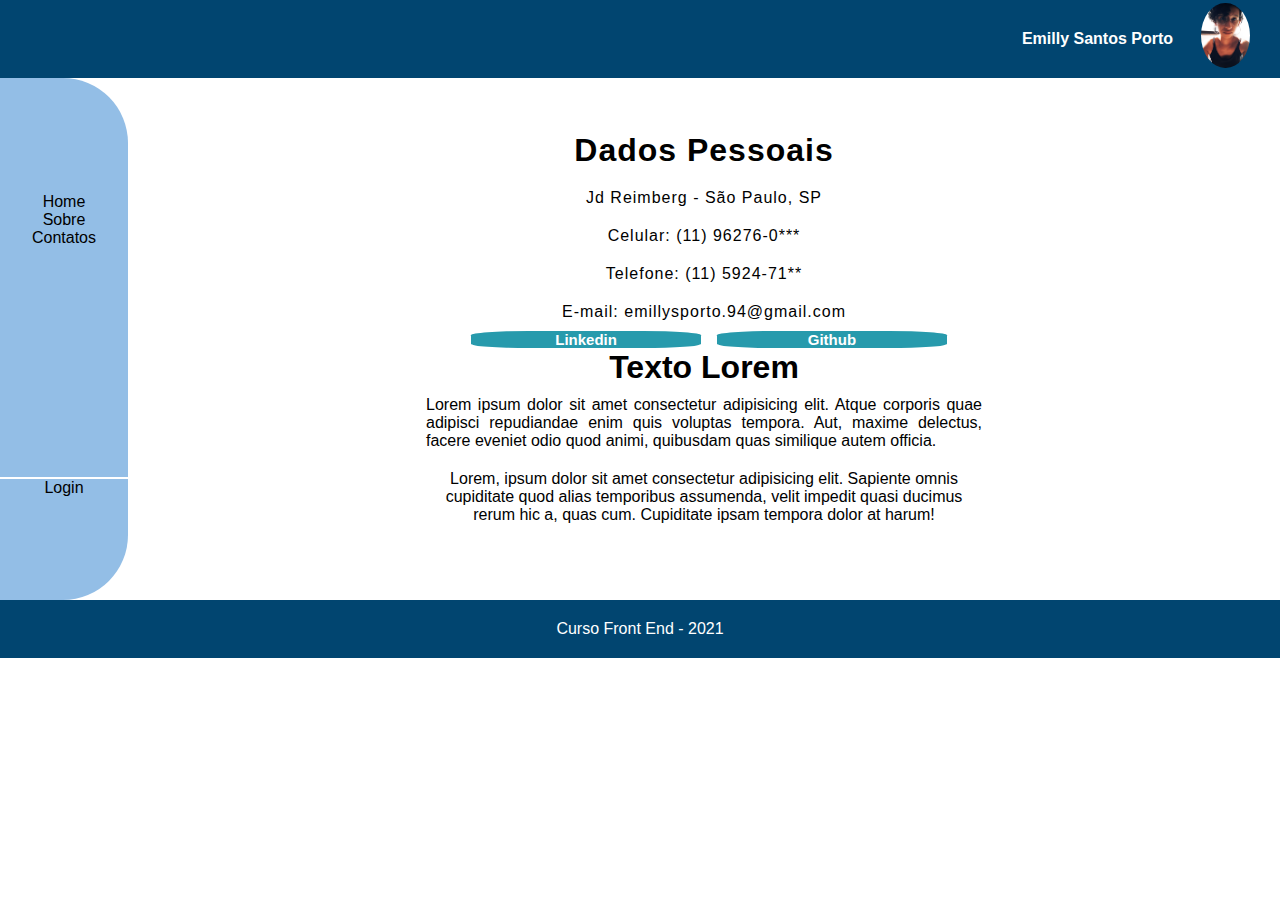
==== Index.html @ 4f66701c "iniciando no git pela EBAC" ====
<!DOCTYPE html>
<html lang="pt-br">
	<head>
		<title>Curso Front End - HTML</title>
		<meta charset="utf-8">
		 <link rel="preconnect" href="https://fonts.googleapis.com">
		<link rel="preconnect" href="https://fonts.gstatic.com" crossorigin>
		<link href="https://fonts.googleapis.com/css2?family=Comforter+Brush&display=swap" rel="stylesheet">
		<link rel="stylesheet" type="text/css" href="css/style.css"> 
	</head>
	<body>
		<header class="header-index">
  			<h4>Emilly Santos Porto</h4>
        <div id="div-imgPerfil">
          <img src="img/imgPerfil.jpg" alt="imagem do perfil">
        </div>
		</header>

<section>
  <nav id="nav-index">
    <ul>
      <li><a href="Index.html">Home</a></li>
      <li><a href="Sobre.html">Sobre</a></li>
      <li><a href="Contato.html">Contatos</a></li>
      <hr>
      <li><a href="Login.html">Login</a></li>
    </ul>
  </nav>
  
  <article>
    <div class="div-esquerda">
      <h1>Dados Pessoais</h1>
      <p>Jd Reimberg - São Paulo, SP</p>
      <p>Celular: (11) 96276-0***</p>
      <p>Telefone: (11) 5924-71**</p>
      <p>E-mail: emillysporto.94@gmail.com</p>
      
        <button>
        <a href="https://www.linkedin.com/in/emillysporto/" target="_blank">Linkedin</a>
      </button>
      <button>
        <a href="https://github.com/emilly94" target="_blank">Github</a>
      </button>
      
      
    </div>
    <div class="div-direita">
      <h1>Texto Lorem</h1>
      <p style="text-align: justify;">
        Lorem ipsum dolor sit amet consectetur adipisicing elit. Atque corporis quae adipisci repudiandae enim quis voluptas tempora. Aut, maxime delectus, facere eveniet odio quod animi, quibusdam quas similique autem officia.
        <p>
          Lorem, ipsum dolor sit amet consectetur adipisicing elit. Sapiente omnis cupiditate quod alias temporibus assumenda, velit impedit quasi ducimus rerum hic a, quas cum. Cupiditate ipsam tempora dolor at harum!
        </p>
      </p>
    </div>
    
  </article>
</section>

<footer class="header-index">
  <p>Curso Front End - 2021</p>
</footer>
	<body>
</html>
---- css/style.css ----
*{
	margin: 0;
	padding: 0;
}
body{
	font-family: Arial, Helvetica, sans-serif;
	bgcolor: #CCCCCC;
}
header{
	text-align: center; 
	color: white; 
	padding: 30px;
}
header h4{
	margin-left: 75%;
}
#div-imgPerfil{
	width: 4%;
  height: 50%;
  float: right;
  margin-bottom: 50px;
  margin-top: -45px;
  margin-right: 0px;
}
nav{
	display: table;
	float: left; 
	width: 10%; 
	height: 522px;
	border-radius: 0 65px 65px 0px;
}
nav ul{
	list-style-type: none;
	margin-top: 115px;
}

nav ul li:hover{
	background-color: black;
	opacity: 0.6;
}

hr{
	margin-top: 180%;
	border: 1px solid white;
}
a{
	color: black;
	text-decoration: none;
}
a:hover{
	color: #c6c4c4;
}
section{
	text-align: center;
}
article{
	float: left; 
	width: 90%; 
	background-color: white; 
	height: 100%;
}

article > input{
	display: block;
	margin-left: 42%;
	border: none;
	background: #dddd;
	height: 6%;
	width: 19%;
}
article textarea{
	display: block;
	margin-left: 42%;
	border: none;
	background: #dddd;
}

article > label{
	margin-right: 12%;
	font-size: 10px;
	color: #c1bdbdde;
}

article > button{
	border: none;
	background: blueviolet;
	color: white;
	height: 10%;
	width: 19%;
	display: block;
	margin-left: 42%;
	border-radius: 30%;
}

.div-esquerda{
	/*float: left;
	width: 50%;
  height: 100%;
	background: green;*/
	text-align: center;
	letter-spacing: 1px;
}

.div-esquerda h1, p, small{
	padding: 10px;
}

.div-esquerda button{
	width: 20%;
  height: 10%;
  border-radius: 25%;
  padding: 0px;
  margin-left: 10px;
	background-color: #279aac;
	border: #00b2c6;
	font-weight: bold;
	font-size: 15px;
}
.div-esquerda button > a{
	color: white;
}
.div-direita{
	/*float: right;
	height: 100%;
	background: red;*/
	width: 50%;
	margin-left: 25%;
}
#div-sobre-2 img{
	width: 2%;
margin-right: 30%;
margin-bottom: -6%;
}
header img{
	width: 100%;
	border-radius: 50%;
}
footer{
	padding: 10px; 
	text-align: center; 
	color: white;
	margin-top: 522px;
}
small{
	font-size: 10px;
}


.header-index{
	background-color: #014570;
}
#nav-index{
	background-color: #93bee6;
}
.header-contato{
	background-color: #026aa7;
}
#nav-contato{
	background-color: #b1dff9;
}
.header-sobre{
	background-color: #00b2c6;
}
#nav-sobre{
	background-color: #9ddae8;
}
.header-tabela{
	background-color: #ddd;
	color: black;
}
#nav-tabela{
	background-color: white;
	height: 340px;
}

#footer-login{
	background-color: #014570;
	margin-top: 679px;
}

#login{
	background-color: white;
	width: 253px;
	height: 50%;
	margin-left: 60%;
	margin-top: -30%;
	position: absolute;
	border-radius: 12%;
}

#login  label{
	margin-left: -70%;
	display: block;
	font-size: 10px;
	color: #a4a4a4;
}
#login button{
	margin-top: 40%;
	width: 85%;
	height: 10%;
	border: none;
	border-radius: 50px;
	background-color: #0101df;
	color: white;
	
}
#user-senha{
	padding-top: 60px;
	margin-bottom: 15%;
}
.login-button{
	border: 1px solid none;
	border-top: none;
	border-left: none;
	border-right: none;
	border-bottom-color: red;
	outline: none;
}
img{
	width: 111%;
	height: 130%;
	position: relative;
}

@media (max-width: 654px) {
	/*.div-esquerda{
		float: none;
    height: 0px;
    width: 360px;
    margin-top: -85%;
    margin-left: 50%;
	}*/
	.div-direita{
    width: 60%;
	}
	article{
		width: 88%;
	}
	#login{
		margin-left: 25%;
	}
	img{
		width: 116%;
	}/**/
}
@media(max-width: 550px){
	.div-direita{
    width: 68%;
	}
	article{
		width: 86%;
	}
	#login{
		margin-left: 25%;
	}
	img{
		width: 116%;
	}
}
@media(max-width: 472px){
	.div-direita{
    width: 80%;
		margin-left: 10%;
	}
	article{
		width: 84%;
	}
	#login{
		margin-left: 20%;
	}
	img{
		width: 119%;
	}
}
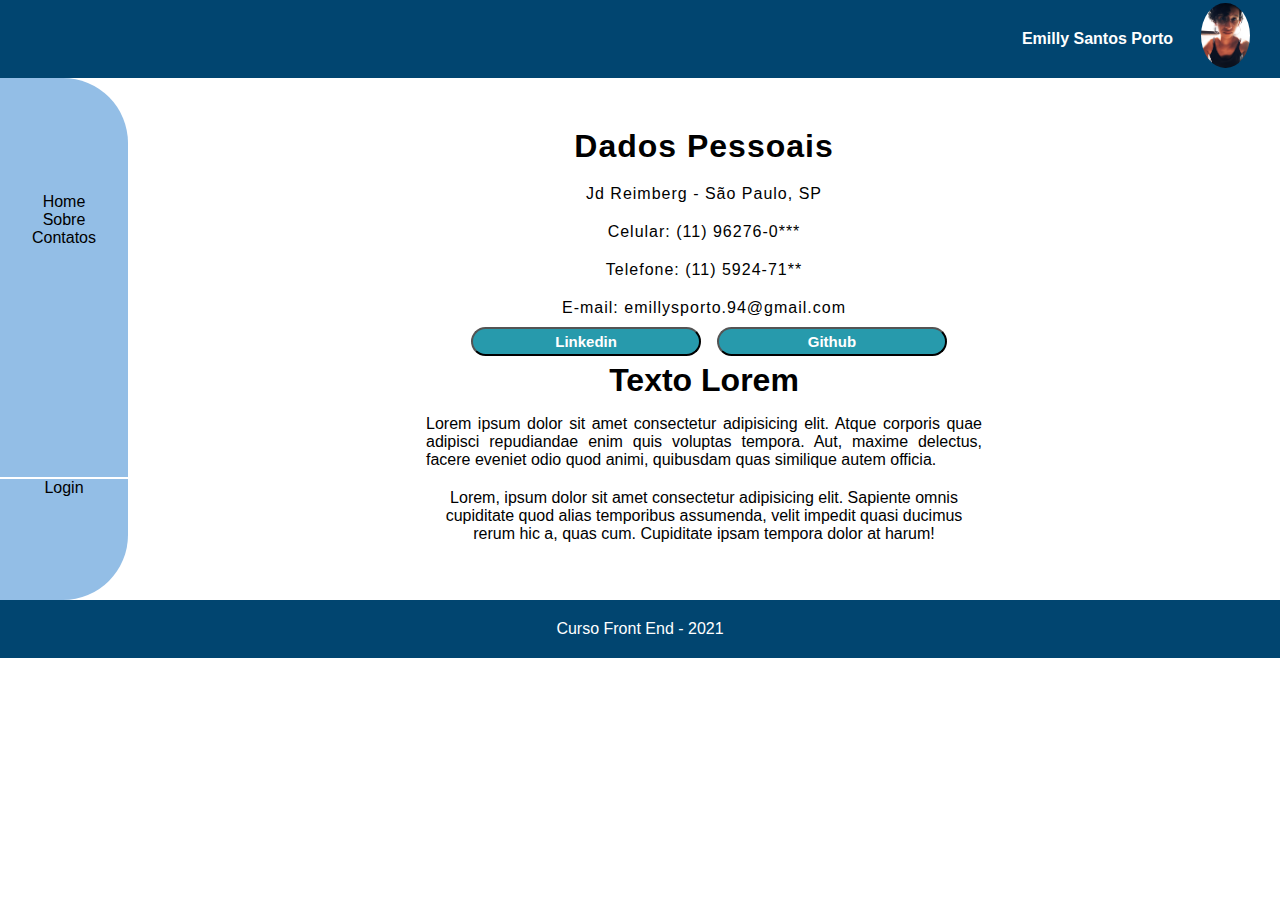
==== commit ec7361e8: "refatorando o codigo" ====
--- a/Index.html
+++ b/Index.html
@@ -6,14 +6,12 @@
 		 <link rel="preconnect" href="https://fonts.googleapis.com">
 		<link rel="preconnect" href="https://fonts.gstatic.com" crossorigin>
 		<link href="https://fonts.googleapis.com/css2?family=Comforter+Brush&display=swap" rel="stylesheet">
-		<link rel="stylesheet" type="text/css" href="css/style.css"> 
+		<link rel="stylesheet" type="text/css" href="css/layout.css">
 	</head>
 	<body>
 		<header class="header-index">
   			<h4>Emilly Santos Porto</h4>
-        <div id="div-imgPerfil">
           <img src="img/imgPerfil.jpg" alt="imagem do perfil">
-        </div>
 		</header>
 
 <section>
--- a/css/layout.css
+++ b/css/layout.css
@@ -0,0 +1,59 @@
+@import url(style.css);
+@import url(layout-color.css);
+@import url(responsive.css);
+
+*{
+	margin: 0;
+	padding: 0;
+}
+body{
+	font-family: Arial, Helvetica, sans-serif;
+}
+header{
+	text-align: center; 
+	color: white; 
+	padding: 30px;
+}
+header > img{
+	width: 4%;
+  height: 50%;
+	border-radius: 50%;
+  float: right;
+  margin-bottom: 50px;
+  margin-top: -45px;
+  margin-right: 0px;
+}
+nav{
+	display: table;
+	float: left; 
+	width: 10%; 
+	height: 522px;
+	border-radius: 0 65px 65px 0px;
+}
+nav ul{
+	list-style-type: none;
+	margin-top: 115px;
+}
+hr{
+	margin-top: 180%;
+	border: 1px solid white;
+}
+a{
+	color: black;
+	text-decoration: none;
+}
+section{
+	text-align: center;
+}
+article{
+	float: left; 
+	width: 90%; 
+	background-color: white; 
+	height: 100%;
+}
+footer{
+	padding: 10px; 
+	text-align: center; 
+	color: white;
+	margin-top: 522px;
+}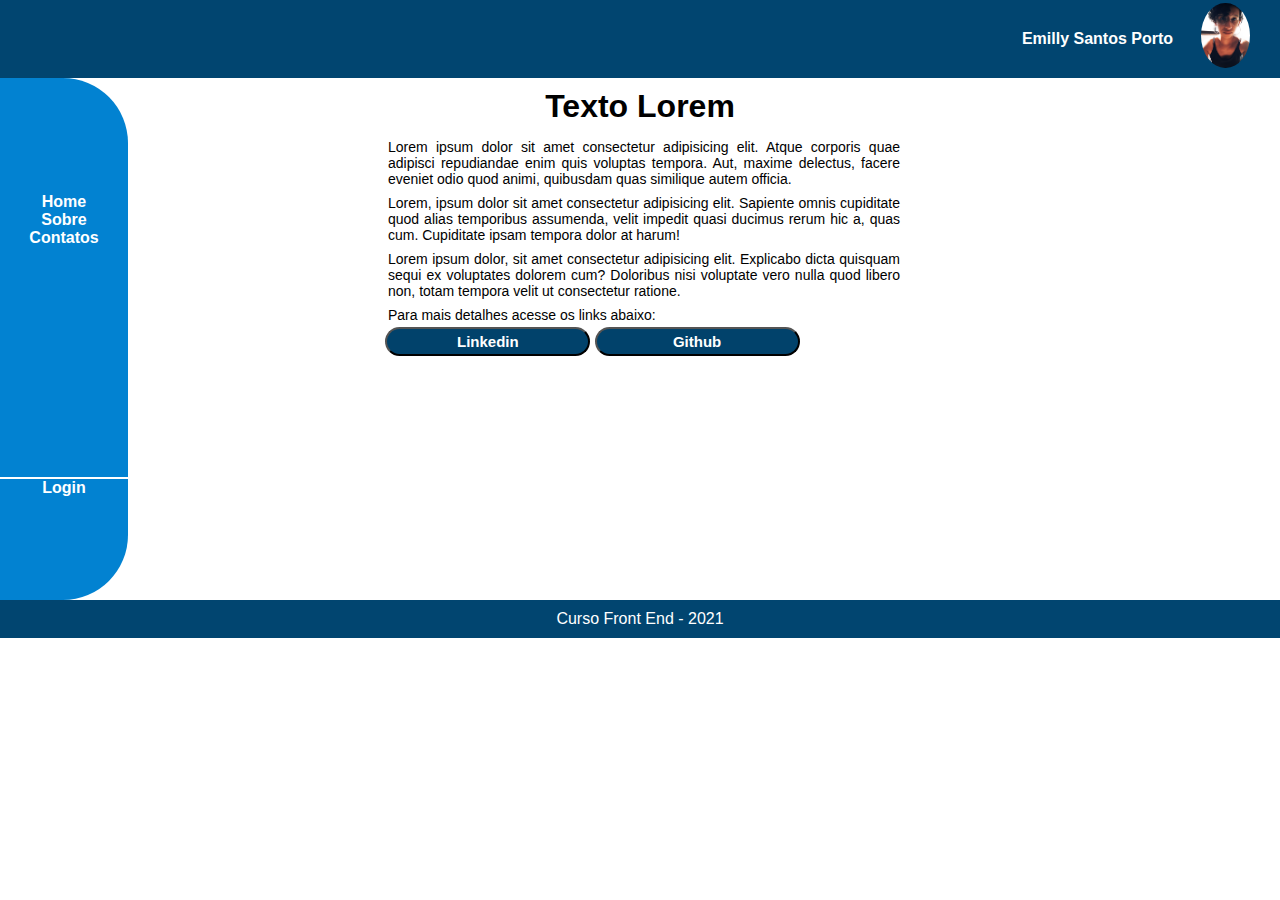
==== commit bac236c7: "responsive" ====
--- a/Index.html
+++ b/Index.html
@@ -2,6 +2,7 @@
 <html lang="pt-br">
 	<head>
 		<title>Curso Front End - HTML</title>
+    <meta name="viewport" content="width=device-width, initial-scale=1">
 		<meta charset="utf-8">
 		 <link rel="preconnect" href="https://fonts.googleapis.com">
 		<link rel="preconnect" href="https://fonts.gstatic.com" crossorigin>
@@ -26,32 +27,28 @@
   </nav>
   
   <article>
-    <div class="div-esquerda">
-      <h1>Dados Pessoais</h1>
-      <p>Jd Reimberg - São Paulo, SP</p>
-      <p>Celular: (11) 96276-0***</p>
-      <p>Telefone: (11) 5924-71**</p>
-      <p>E-mail: emillysporto.94@gmail.com</p>
-      
+      <h1>Texto Lorem</h1>
+      <p>
+        Lorem ipsum dolor sit amet consectetur adipisicing elit. Atque corporis quae adipisci repudiandae enim quis voluptas tempora. Aut, maxime delectus, facere eveniet odio quod animi, quibusdam quas similique autem officia.
+      </p>
+      <p>
+        Lorem, ipsum dolor sit amet consectetur adipisicing elit. Sapiente omnis cupiditate quod alias temporibus assumenda, velit impedit quasi ducimus rerum hic a, quas cum. Cupiditate ipsam tempora dolor at harum!
+      </p>
+      <p>
+        Lorem ipsum dolor, sit amet consectetur adipisicing elit. Explicabo dicta quisquam sequi ex voluptates dolorem cum? Doloribus nisi voluptate vero nulla quod libero non, totam tempora velit ut consectetur ratione.
+      </p>
+      <p>
+        Para mais detalhes acesse os links abaixo:
+      </p>
+      <span>
         <button>
-        <a href="https://www.linkedin.com/in/emillysporto/" target="_blank">Linkedin</a>
-      </button>
+          <a href="https://www.linkedin.com/in/emillysporto/" target="_blank">Linkedin</a>
+        </button>
       <button>
         <a href="https://github.com/emilly94" target="_blank">Github</a>
       </button>
+      </span>
       
-      
-    </div>
-    <div class="div-direita">
-      <h1>Texto Lorem</h1>
-      <p style="text-align: justify;">
-        Lorem ipsum dolor sit amet consectetur adipisicing elit. Atque corporis quae adipisci repudiandae enim quis voluptas tempora. Aut, maxime delectus, facere eveniet odio quod animi, quibusdam quas similique autem officia.
-        <p>
-          Lorem, ipsum dolor sit amet consectetur adipisicing elit. Sapiente omnis cupiditate quod alias temporibus assumenda, velit impedit quasi ducimus rerum hic a, quas cum. Cupiditate ipsam tempora dolor at harum!
-        </p>
-      </p>
-    </div>
-    
   </article>
 </section>
 
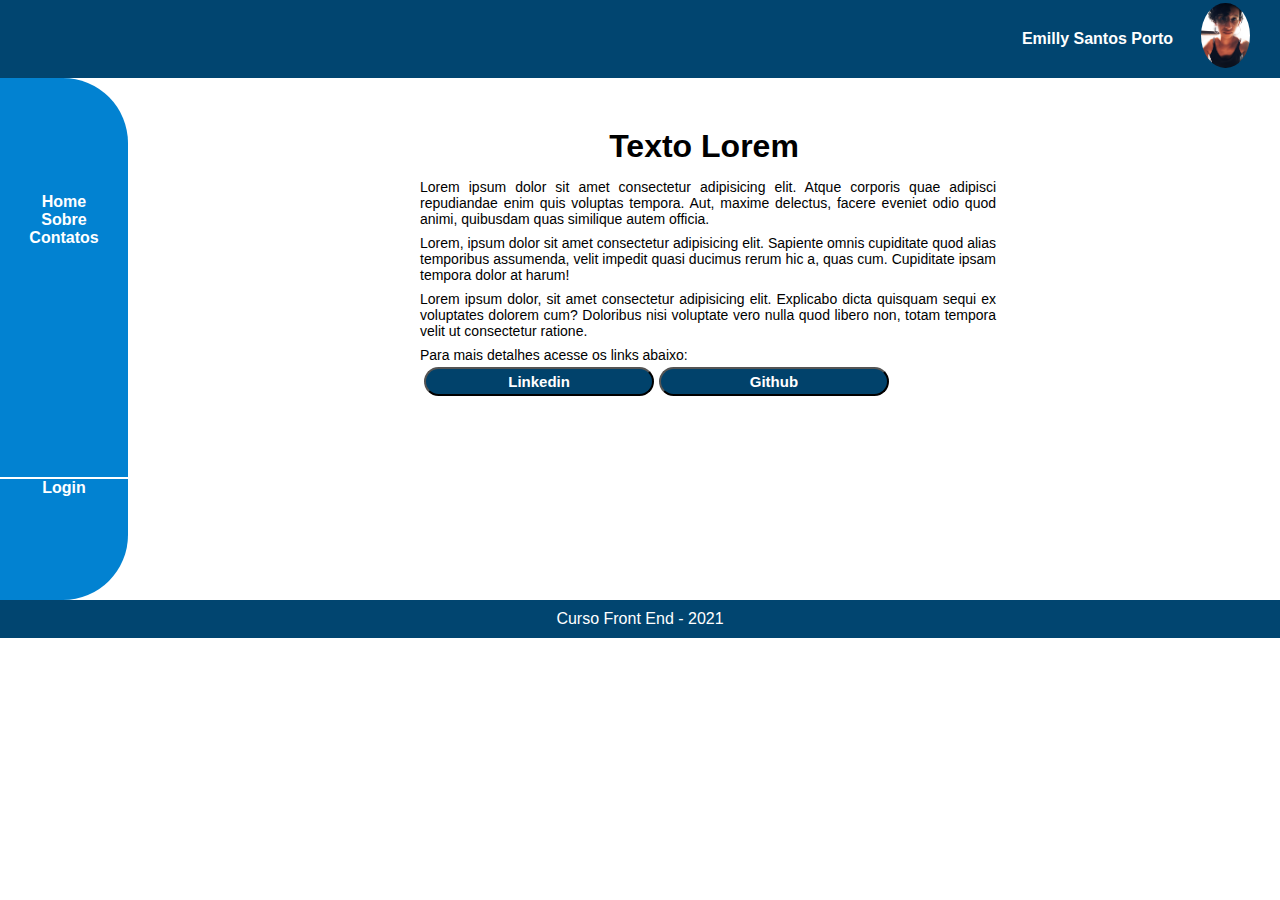
==== commit 4c07d564: "Atualizacao responsive" ====
--- a/Index.html
+++ b/Index.html
@@ -18,11 +18,11 @@
 <section>
   <nav id="nav-index">
     <ul>
-      <li><a href="Index.html">Home</a></li>
-      <li><a href="Sobre.html">Sobre</a></li>
-      <li><a href="Contato.html">Contatos</a></li>
+      <li class="menu"><a href="Index.html">Home</a></li>
+      <li class="menu"><a href="Sobre.html">Sobre</a></li>
+      <li class="menu"><a href="Contato.html">Contatos</a></li>
       <hr>
-      <li><a href="Login.html">Login</a></li>
+      <li class="menu"><a href="Login.html">Login</a></li>
     </ul>
   </nav>
   
